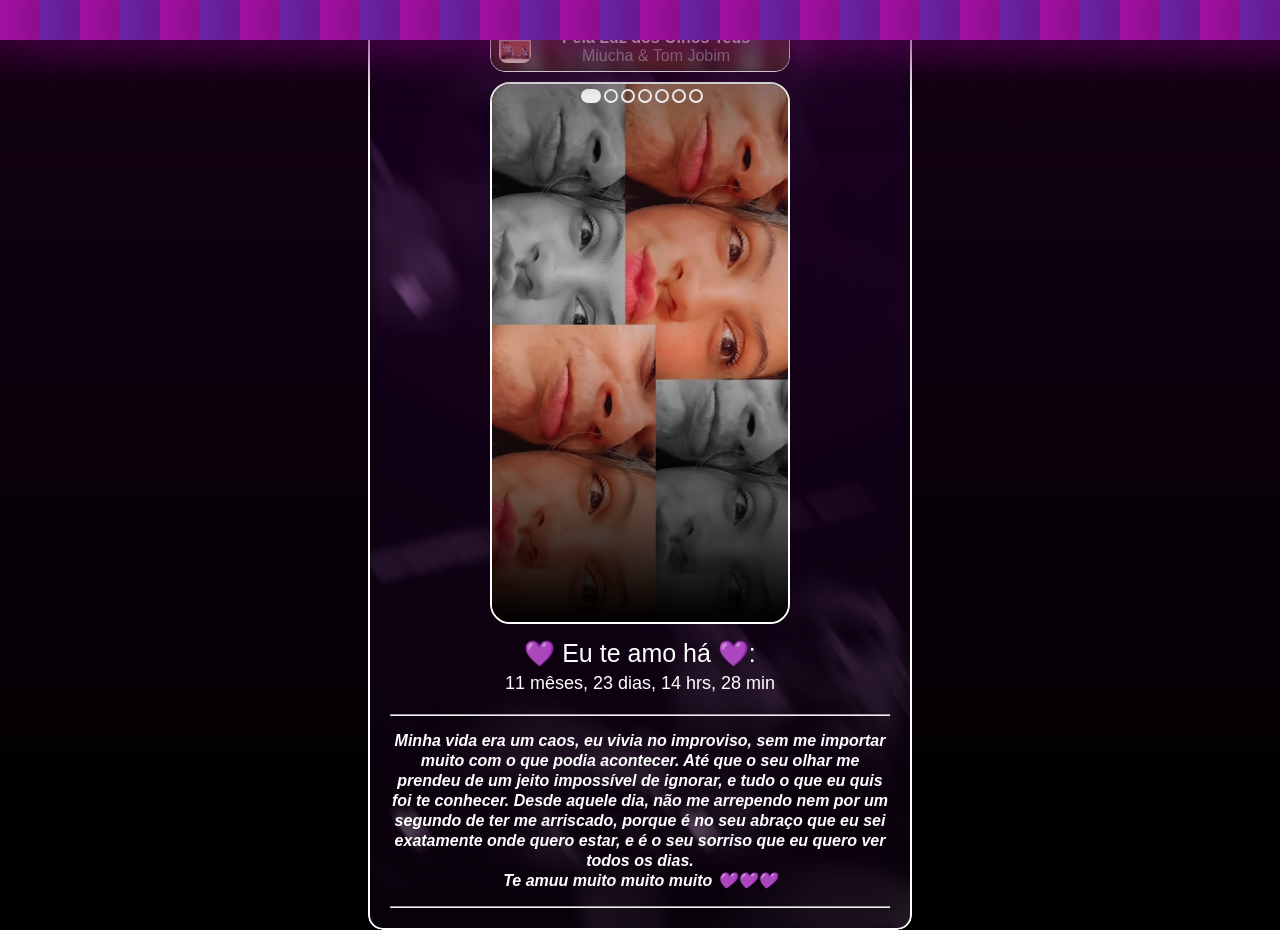
==== index.html @ a7ac8691 "Start  Project Primeira versão do projeto" ====
<!DOCTYPE html>
<html lang="pt-BR">
<head>
    <meta charset="UTF-8">
    <meta name="viewport" content="width=device-width, initial-scale=1.0">
    <title>De mim para você ♡</title>
    <link rel="stylesheet" type="text/css" href="assets/css/particulas_hearth_style.css">
    <link rel="stylesheet" type="text/css" href="assets/css/estrutura_site_style.css">
</head>
<body>
    <div class="container">
        <div class="hearth">
            <span style="--i:11"></span>
            <span style="--i:17"></span>
            <span style="--i:25"></span>
            <span style="--i:14"></span>
            <span style="--i:9"></span>
            <span style="--i:21"></span>
            <span style="--i:18"></span>
            <span style="--i:28"></span>
            <span style="--i:4"></span>
            <span style="--i:10"></span>
            <span style="--i:19"></span>
            <span style="--i:23"></span>
            <span style="--i:12"></span>
            <span style="--i:29"></span>
            <span style="--i:31"></span>
            <span style="--i:16"></span>
            <span style="--i:9"></span>
            <span style="--i:14"></span>
            <span style="--i:16"></span>
            <span style="--i:17"></span>
            <span style="--i:25"></span>
            <span style="--i:11"></span>
            <span style="--i:17"></span>
            <span style="--i:25"></span>
            <span style="--i:14"></span>
            <span style="--i:9"></span>
            <span style="--i:21"></span>
            <span style="--i:18"></span>
            <span style="--i:28"></span>
            <span style="--i:4"></span>
            <span style="--i:10"></span>
            <span style="--i:19"></span>
            <span style="--i:23"></span>
            <span style="--i:12"></span>
            <span style="--i:29"></span>
            <span style="--i:31"></span>
            <span style="--i:16"></span>
            <span style="--i:9"></span>
            <span style="--i:14"></span>
            <span style="--i:16"></span>
            <span style="--i:17"></span>
            <span style="--i:25"></span>
        </div>
    </div>

    <div class="parent-container">
        <div class="grid-main">
            <div class="notific-music">
                <audio autoplay loop src="assets/music/music.ogg" type="audio/ogg">Seu navegador nn suporta elemento de audio</audio>
                <div class="container-items">
                    <img src="assets/img/music/img-music.jpg" alt="img music" class="img-music">
                    <div class="container-status">
                        <p class="name-music">Pela Luz dos Olhos Teus</p>
                        <p class="name-compositor">Miucha & Tom Jobim</p>
                    </div>
                </div>
            </div>
            <div class="slider">
                <div class="slides">
                    <input type="radio" name="radio-btn" id="radio1">
                    <input type="radio" name="radio-btn" id="radio2">
                    <input type="radio" name="radio-btn" id="radio3">
                    <input type="radio" name="radio-btn" id="radio4">
                    <input type="radio" name="radio-btn" id="radio5">
                    <input type="radio" name="radio-btn" id="radio6">
                    <input type="radio" name="radio-btn" id="radio7">
                    <div class="slide first">
                        <img src="assets/img/photos/img-01.jpeg" alt="img casal">
                    </div>
                    <div class="slide">
                        <img src="assets/img/photos/img-02.jpeg" alt="img casal">
                    </div>
                    <div class="slide">
                        <img src="assets/img/photos/img-03.jpeg" alt="img casal">
                    </div>
                    <div class="slide">
                        <img src="assets/img/photos/img-04.jpeg" alt="img casal">
                    </div>
                    <div class="slide">
                        <img src="assets/img/photos/img-05.jpeg" alt="img casal">
                    </div>
                    <div class="slide">
                        <img src="assets/img/photos/img-06.jpeg" alt="img casal">
                    </div>
                    <div class="slide">
                        <img src="assets/img/photos/img-07.jpeg" alt="img casal">
                    </div>
                    <div class="navigation-auto">
                        <div class="auto-btn1"></div>
                        <div class="auto-btn2"></div>
                        <div class="auto-btn3"></div>
                        <div class="auto-btn4"></div>
                        <div class="auto-btn5"></div>
                        <div class="auto-btn6"></div>
                        <div class="auto-btn7"></div>
                    </div>
                </div>
            </div>
            <span class="label-loveu"">💜 Eu te amo há 💜:</span>
            <span class="contador-love" id="tempo">data</span>
            <hr width="100%" style="margin-top:20px">
            <p class="declaracao">Minha vida era um caos, eu vivia no improviso, sem me importar muito com o que podia acontecer. Até que o seu olhar me prendeu de um jeito impossível de ignorar, e tudo o que eu quis foi te conhecer. Desde aquele dia, não me arrependo nem por um segundo de ter me arriscado, porque é no seu abraço que eu sei exatamente onde quero estar, e é o seu sorriso que eu quero ver todos os dias. <br>
            Te amuu muito muito muito 💜💜💜</p>
            <hr width="100%" style="margin-top:15px">
            
        </div>

    </div>

        <script src="assets/js/carrocel.js"></script>

    
</body>
</html>
---- assets/css/particulas_hearth_style.css ----
*{
    margin:0;
    padding:0;
    box-sizing: border-box;
}

html, body{
    width: 100%;
    height: 100%;
}


.container{
    position: fixed;
    width:100%;
    height:100%;
    overflow: hidden;
    z-index: 999;
}

.hearth{
    position: absolute;
    display: flex;
    width:100%;
    height: 100%;
    justify-content: space-between;
}



.hearth span {
    --cor:#ac16ac;
  position: relative;
  min-width: 40px;
  height: 40px;
  background: var(--cor);
  display: inline-block;
  box-shadow:0 0  50px #800075, 0 0  100px #460746;
  animation:
    caindo calc(150s / var(--i)) ease-in infinite,
    balanco calc(30s / var(--i)) ease-in-out infinite;
}

.hearth span::before,
.hearth span::after {
  content: "";
  position: absolute;
  width: 40px;
  height: 40px;
  background: var(--cor);
  border-radius: 50%;
}

.hearth span::before {
  top: -20px;
  left: 0;
}

.hearth span::after {
  left: 20px;
  top: 0;
}

@keyframes caindo{
    0%{
        top:-10vh;
    }
    100%{
        top:110vh;
    }
}

@keyframes balanco{
  0%  { transform: translateX(-25px) rotate(-30deg) scale(calc(7 / var(--i))); }
  50%  { transform: translateX(25px) rotate(-60deg) scale(calc(7 / var(--i)));}
  100%  { transform: translateX(-25px) rotate(-30deg)scale(calc(7 / var(--i))); }
}

.hearth span:nth-of-type(even){
    --cor:#6d29ad;
    background-color: var(--cor);
    box-shadow: 0 0  50px #640a64, 0 0  100px #460746;
}
---- assets/css/estrutura_site_style.css ----
*{
    margin:0;
    padding:0;
    box-sizing: border-box;
    font-family: Arial, Helvetica, sans-serif;
    color: white;
}

html,body{
    width: 100%;
    height: 100%;
}

body{
    min-height: 100%;

    display: flex;
    justify-content: center;
    align-items: center;

    background:#000000 linear-gradient(#130013 ,#000000) no-repeat;
}

.parent-container{
    max-width: 768px;
    background-image: url('../img/photos/background.png');
    background: repeat center cover fixed;
    box-shadow:0 0 50px 50px rgba(0, 0, 0, 0.4);

    margin:auto;
    padding: 20px;
    border:2px solid white;
    border-radius: 15px;

     mask-image: linear-gradient(black, black);
    -webkit-mask-image: linear-gradient(black, black);
    mask-size: 100% 100%;
    mask-repeat: no-repeat;

}

.grid-main{
    display: grid;
    justify-items: center;

}

.notific-music{
    position: relative;
    overflow: hidden;

    width: clamp(127px,80%,300px);
    height: clamp(50px, 5vh, 70px);

    padding: 8px;
    border-radius: 15px;
    border: 1px solid rgb(255, 255, 255);

    box-shadow: 3px 3px 10px 5px rgba(0, 0, 0, 0.2);
    z-index: 0;

    animation: cair-notificacao 1.5s;
}


.notific-music::before {
    content: "";
    position: absolute;
    inset: 0;

    background:url("../img/music/img-music.jpg") center center ;
    background-color: rgb(44, 44, 44) ;
    filter: blur(5px) brightness(0.4);
    transform: scale(1.1); /* evita bordas cortadas */
    z-index: -1;
}


.notific-music .container-items{
    /*background: gray;*/
    width: 100%;
    height: 100%;

    display: flex;
}

.container-items .img-music{
    height: 100%;
    aspect-ratio: 1 / 1;

    border-radius: 8px;
}

.container-items .container-status{
    display: flex;
    flex-direction: column;

    justify-content: center;
    align-items: center;

    width: 100%;
    height: 100%;
    /*background: green;*/
    overflow: hidden;
    padding: 0 5px;
}

.container-status p{
    width: 100%;
    white-space: nowrap;
    font-size: clamp(10px,3vw,16px);
    text-align: center;
}

.container-status .name-music{
    font-weight: bold;
}

.container-status .name-compositor{
    color: rgba(255, 255, 255, 0.5);
}

.slider{
    width: clamp(160px,50vw,300px);
    margin-top: 10px;
    border: 2px solid white;
    border-radius: 20px;
    overflow: hidden;
}

.slider .slides{
    width: 400%;
    display: flex;
}

.slides input{
    display: none;
}

.slides .slide{
    width: 25%;
    position: relative;
    transition: 2s;
}

.slide::after {
  content: "";
  position: absolute;
  top: 0;
  left: 0;
  width: 100%;
  height: 100%;
  background: linear-gradient(rgba(0, 0, 0, 0.3) ,rgba(0, 0, 0, 0) ,rgb(0, 0, 0, 1) ); /* Cor sólida com 50% opacidade */
  z-index: 1; /* Garante que fique na frente */
}


.slide img{
    width:clamp(160px,50vw,300px);
}

#radio1:checked ~ .first{
    margin-left:0;
}

#radio2:checked ~ .first{
    margin-left: -25%;
}
#radio3:checked ~ .first{
    margin-left: -50%;
}
#radio4:checked ~ .first{
    margin-left: -75%;
}
#radio5:checked ~ .first{
    margin-left: -100%;
}
#radio6:checked ~ .first{
    margin-left: -125%;
}
#radio7:checked ~ .first{
    margin-left: -150%;
}

.navigation-auto div{
    border:2px solid white;
    padding:5px;
    border-radius:10px;
    cursor: pointer;
    transition:1s;
    z-index: 2;
}

.navigation-auto{
    position: absolute;
    width:clamp(160px,50vw,300px);
    margin-top: 5px;
    display:flex;
    justify-content: center;
}

.navigation-auto div:not(:last-child){
    margin-right:  3px;
}

#radio1:checked ~ .navigation-auto .auto-btn1{
    background-color: white;
    width:20px;
}
#radio2:checked ~ .navigation-auto .auto-btn2{
    background-color: white;
    width:20px;
}
#radio3:checked ~ .navigation-auto .auto-btn3{
    background-color: white;
    width:20px;
}
#radio4:checked ~ .navigation-auto .auto-btn4{
    background-color: white;
    width:20px;
}
#radio5:checked ~ .navigation-auto .auto-btn5{
    background-color: white;
    width:20px;
}
#radio6:checked ~ .navigation-auto .auto-btn6{
    background-color: white;
    width:20px;
}
#radio7:checked ~ .navigation-auto .auto-btn7{
    background-color: white;
    width:20px;
}

.parent-container .label-loveu{
    font-size: clamp(22px,10vw,25px);
    margin-top: 15px;
}

.parent-container .contador-love{
    font-size: clamp(16px,10vw,18px);
    margin-top: 5px;
}

.parent-container .declaracao{
    width:clamp(50px,80vw,500px);
    text-align: center;
    margin-top: 15px;
    font-weight: bold;
    font-style: italic;
    line-height: 20px;
    font-size: 16px;

}
.parent-container .aviso{
    width:clamp(50px,80vw,500px);
    text-align: center;
    margin-top: 15px;
    font-weight: bold;
    font-style: italic;
    line-height: 18px;
    font-size: 14px;

}
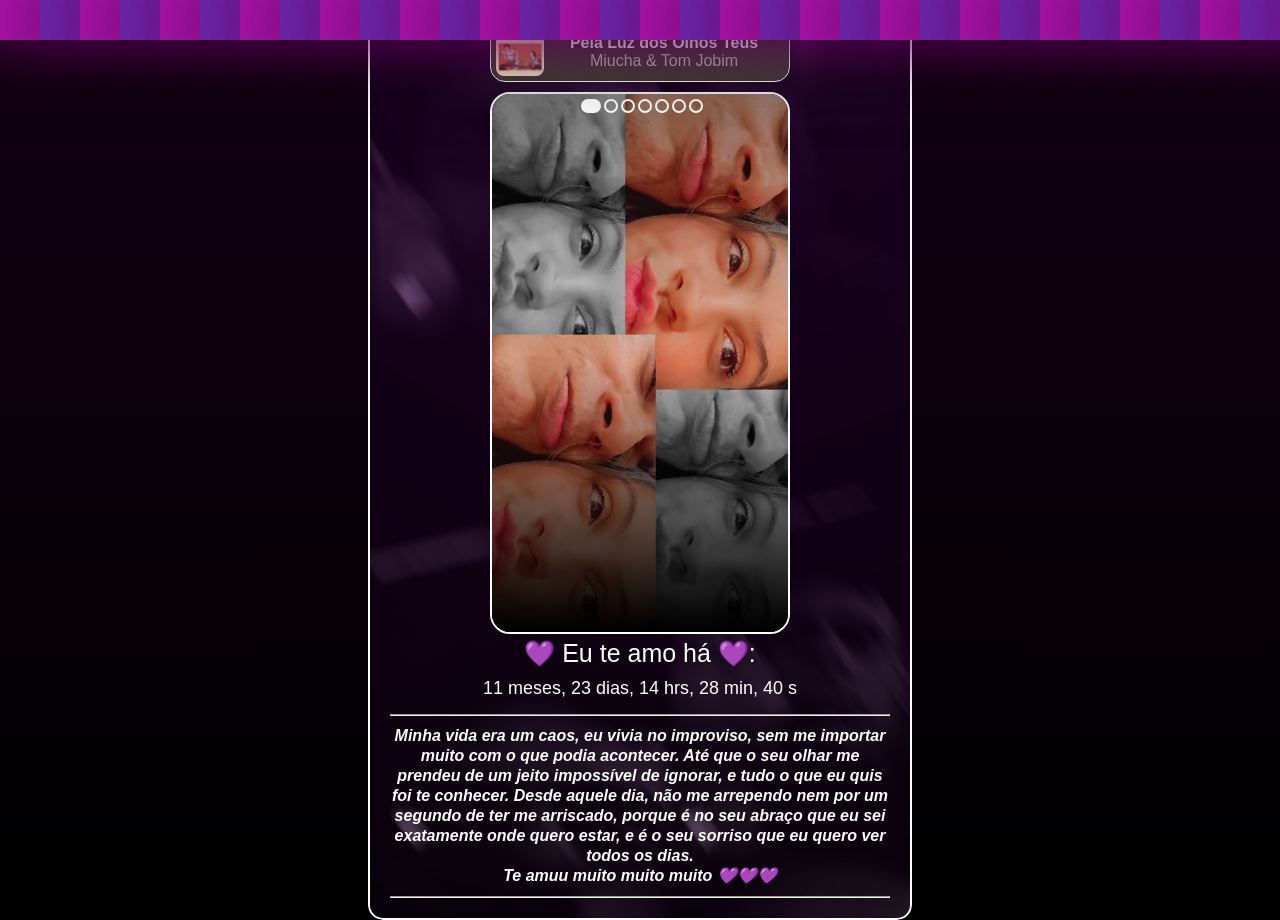
==== commit 2ee554df: "Alterçoes 11/03/2026 Melhorias gerais" ====
--- a/index.html
+++ b/index.html
@@ -57,15 +57,17 @@
 
     <div class="parent-container">
         <div class="grid-main">
-            <div class="notific-music">
-                <audio autoplay loop src="assets/music/music.ogg" type="audio/ogg">Seu navegador nn suporta elemento de audio</audio>
-                <div class="container-items">
-                    <img src="assets/img/music/img-music.jpg" alt="img music" class="img-music">
-                    <div class="container-status">
-                        <p class="name-music">Pela Luz dos Olhos Teus</p>
-                        <p class="name-compositor">Miucha & Tom Jobim</p>
+            <a href="https://www.youtube.com/watch?v=bmzqgVhAYAg" target="_blank" rel="external">
+                <div class="notific-music">
+                    <audio autoplay loop src="assets/music/music.ogg" type="audio/ogg">Seu navegador nn suporta elemento de audio</audio>
+                    <div class="container-items">
+                        <img src="assets/img/music/img-music.jpg" alt="img music" class="img-music">
+                        <div class="container-status">
+                            <p class="name-music">Pela Luz dos Olhos Teus</p>
+                            <p class="name-compositor">Miucha & Tom Jobim</p>
+                        </div>
                     </div>
-                </div>
+            </a>
             </div>
             <div class="slider">
                 <div class="slides">
@@ -110,10 +112,10 @@
             </div>
             <span class="label-loveu"">💜 Eu te amo há 💜:</span>
             <span class="contador-love" id="tempo">data</span>
-            <hr width="100%" style="margin-top:20px">
+            <hr width="100%">
             <p class="declaracao">Minha vida era um caos, eu vivia no improviso, sem me importar muito com o que podia acontecer. Até que o seu olhar me prendeu de um jeito impossível de ignorar, e tudo o que eu quis foi te conhecer. Desde aquele dia, não me arrependo nem por um segundo de ter me arriscado, porque é no seu abraço que eu sei exatamente onde quero estar, e é o seu sorriso que eu quero ver todos os dias. <br>
             Te amuu muito muito muito 💜💜💜</p>
-            <hr width="100%" style="margin-top:15px">
+            <hr width="100%">
             
         </div>
 
--- a/assets/css/particulas_hearth_style.css
+++ b/assets/css/particulas_hearth_style.css
@@ -15,7 +15,8 @@
     width:100%;
     height:100%;
     overflow: hidden;
-    z-index: 999;
+    z-index: 10;
+    pointer-events: none;
 }
 
 .hearth{
--- a/assets/css/estrutura_site_style.css
+++ b/assets/css/estrutura_site_style.css
@@ -50,31 +50,15 @@
     overflow: hidden;
 
     width: clamp(127px,80%,300px);
-    height: clamp(50px, 5vh, 70px);
-
-    padding: 8px;
+    height: clamp(50px, 7vh, 60px);
+
+    padding: 5px;
     border-radius: 15px;
     border: 1px solid rgb(255, 255, 255);
+    background:#4b0052 url('../img/music/backmusic.png');
 
     box-shadow: 3px 3px 10px 5px rgba(0, 0, 0, 0.2);
-    z-index: 0;
-
-    animation: cair-notificacao 1.5s;
-}
-
-
-.notific-music::before {
-    content: "";
-    position: absolute;
-    inset: 0;
-
-    background:url("../img/music/img-music.jpg") center center ;
-    background-color: rgb(44, 44, 44) ;
-    filter: blur(5px) brightness(0.4);
-    transform: scale(1.1); /* evita bordas cortadas */
-    z-index: -1;
-}
-
+}
 
 .notific-music .container-items{
     /*background: gray;*/
@@ -82,6 +66,9 @@
     height: 100%;
 
     display: flex;
+}
+.notific-music a{
+    text-decoration: none;
 }
 
 .container-items .img-music{
@@ -117,7 +104,7 @@
 }
 
 .container-status .name-compositor{
-    color: rgba(255, 255, 255, 0.5);
+    color: rgb(187, 187, 187);
 }
 
 .slider{
@@ -234,32 +221,22 @@
 
 .parent-container .label-loveu{
     font-size: clamp(22px,10vw,25px);
-    margin-top: 15px;
+    margin-top: 5px;
 }
 
 .parent-container .contador-love{
-    font-size: clamp(16px,10vw,18px);
-    margin-top: 5px;
+    font-size: clamp(14px,5vw,18px);
+    margin: 10px 0 15px 0;
 }
 
 .parent-container .declaracao{
     width:clamp(50px,80vw,500px);
     text-align: center;
-    margin-top: 15px;
+    margin: 10px 0;
     font-weight: bold;
     font-style: italic;
     line-height: 20px;
     font-size: 16px;
 
 }
-.parent-container .aviso{
-    width:clamp(50px,80vw,500px);
-    text-align: center;
-    margin-top: 15px;
-    font-weight: bold;
-    font-style: italic;
-    line-height: 18px;
-    font-size: 14px;
-
-}
-
+
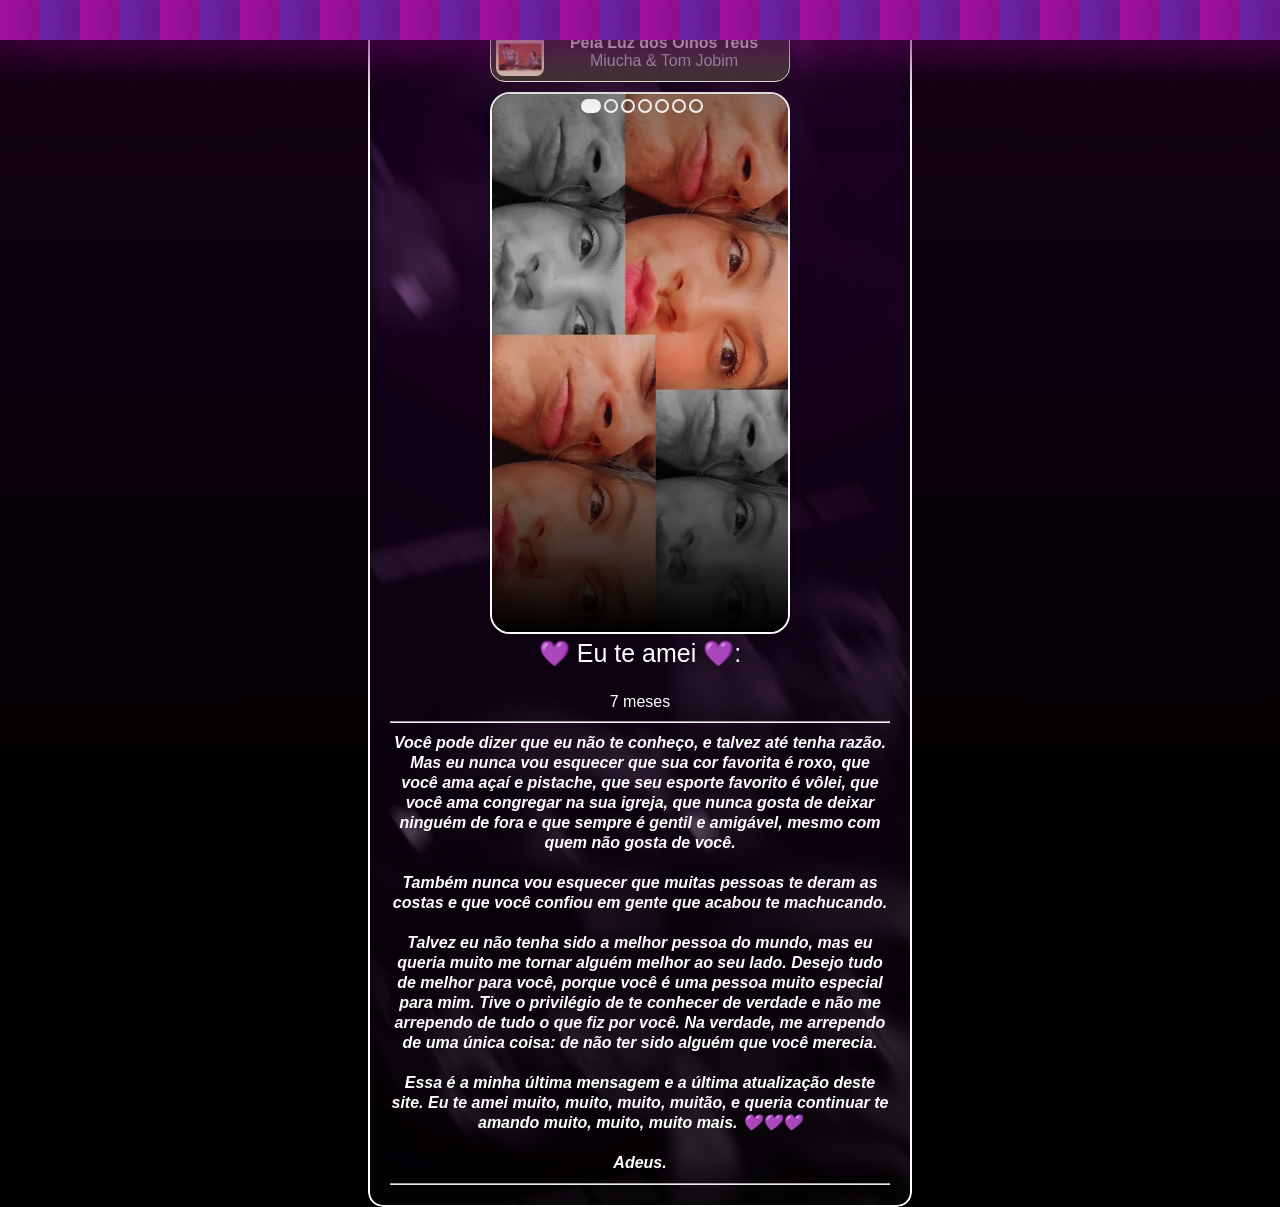
==== commit 52588a26: "Ultima atualização Espero que veja minha ultima mensagem pra você" ====
--- a/index.html
+++ b/index.html
@@ -110,11 +110,26 @@
                     </div>
                 </div>
             </div>
-            <span class="label-loveu"">💜 Eu te amo há 💜:</span>
-            <span class="contador-love" id="tempo">data</span>
-            <hr width="100%">
-            <p class="declaracao">Minha vida era um caos, eu vivia no improviso, sem me importar muito com o que podia acontecer. Até que o seu olhar me prendeu de um jeito impossível de ignorar, e tudo o que eu quis foi te conhecer. Desde aquele dia, não me arrependo nem por um segundo de ter me arriscado, porque é no seu abraço que eu sei exatamente onde quero estar, e é o seu sorriso que eu quero ver todos os dias. <br>
-            Te amuu muito muito muito 💜💜💜</p>
+            <span class="label-loveu"">💜 Eu te amei 💜:</span>
+            <span class="contador-love" <!--id="tempo"--></span>7 meses</span> 
+            <hr width="100%" style="margin-top: 10px;">
+            <p class="declaracao">
+                Você pode dizer que eu não te conheço, e talvez até tenha razão. Mas eu nunca vou esquecer que sua cor favorita é roxo, que você ama açaí e pistache, que seu esporte favorito é vôlei, que você ama congregar na sua igreja, que nunca gosta de deixar ninguém de fora e que sempre é gentil e amigável, mesmo com quem não gosta de você.
+            </p>
+            <p class="declaracao">
+                Também nunca vou esquecer que muitas pessoas te deram as costas e que você confiou em gente que acabou te machucando.
+            </p>
+            <p class="declaracao">
+                Talvez eu não tenha sido a melhor pessoa do mundo, mas eu queria muito me tornar alguém melhor ao seu lado. Desejo tudo de melhor para você, porque você é uma pessoa muito especial para mim. Tive o privilégio de te conhecer de verdade e não me arrependo de tudo o que fiz por você. Na verdade, me arrependo de uma única coisa: de não ter sido alguém que você merecia.
+            </p>
+            <p class="declaracao">
+                Essa é a minha última mensagem e a última atualização deste site. Eu te amei muito, muito, muito, muitão, e queria continuar te amando muito, muito, muito mais. 💜💜💜
+            </p>
+            <p class="declaracao">
+                Adeus.
+            </p>
+            <!--<p class="declaracao">Minha vida era um caos, eu vivia no improviso, sem me importar muito com o que podia acontecer. Até que o seu olhar me prendeu de um jeito impossível de ignorar, e tudo o que eu quis foi te conhecer. Desde aquele dia, não me arrependo nem por um segundo de ter me arriscado, porque é no seu abraço que eu sei exatamente onde quero estar, e é o seu sorriso que eu quero ver todos os dias. <br>
+            Te amuu muito muito muito 💜💜💜</p>-->
             <hr width="100%">
             
         </div>
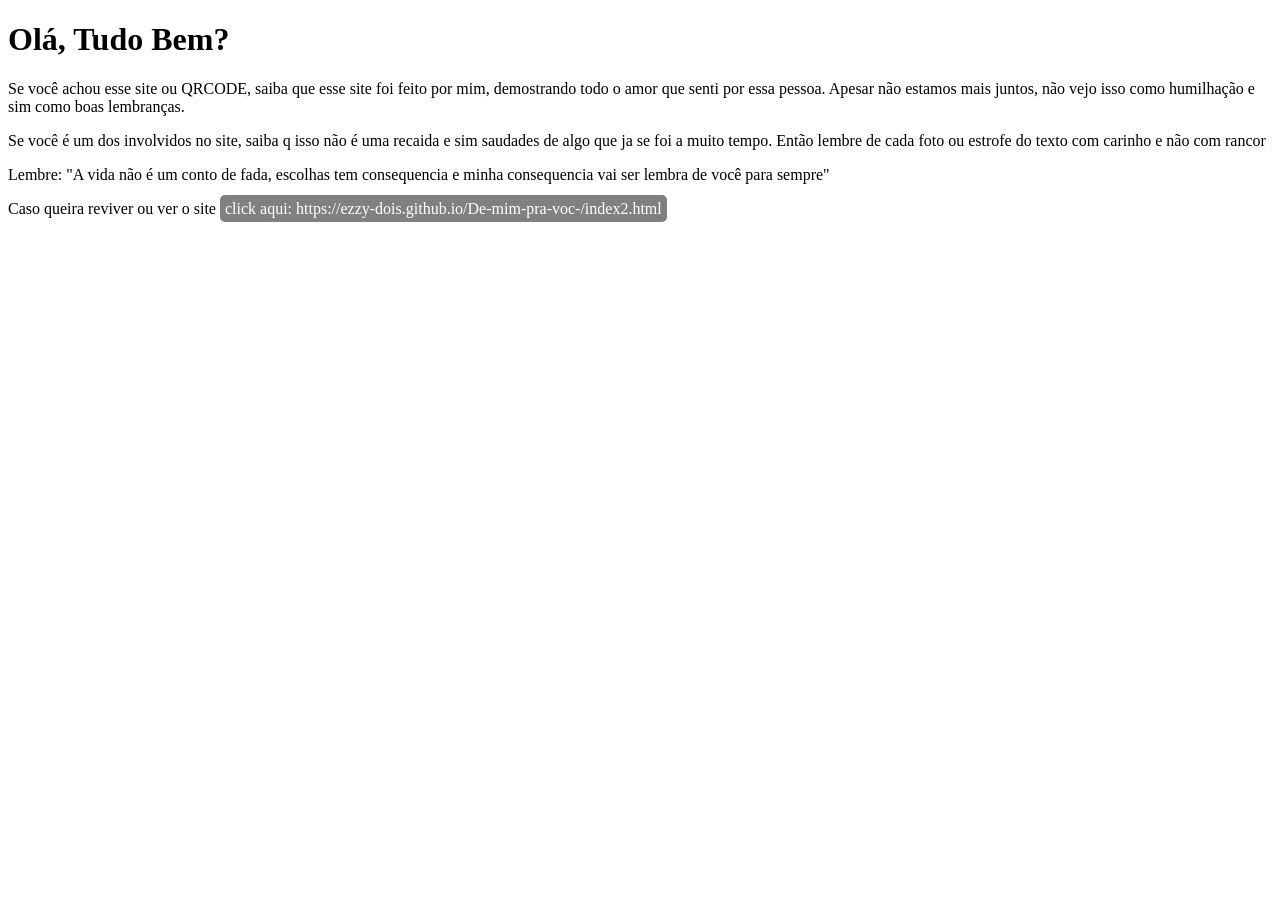
==== commit f287fcad: "Uma ultima lembrança Atualizaçao q mostra o site como era originalmente, porem com um adendo" ====
--- a/index.html
+++ b/index.html
@@ -1,143 +1,28 @@
 <!DOCTYPE html>
-<html lang="pt-BR">
+<html lang="en">
 <head>
     <meta charset="UTF-8">
     <meta name="viewport" content="width=device-width, initial-scale=1.0">
-    <title>De mim para você ♡</title>
-    <link rel="stylesheet" type="text/css" href="assets/css/particulas_hearth_style.css">
-    <link rel="stylesheet" type="text/css" href="assets/css/estrutura_site_style.css">
+    <title>ATENÇÃO</title>
+    <style>
+        a{
+            background-color: gray;
+            color: white;
+            padding: 5px;
+            border-radius: 5px;
+            text-decoration: none;
+        }
+        a:hover{
+            background-color: rgb(182, 182, 182);
+            text-decoration: underline;
+        }
+    </style>
 </head>
 <body>
-    <div class="container">
-        <div class="hearth">
-            <span style="--i:11"></span>
-            <span style="--i:17"></span>
-            <span style="--i:25"></span>
-            <span style="--i:14"></span>
-            <span style="--i:9"></span>
-            <span style="--i:21"></span>
-            <span style="--i:18"></span>
-            <span style="--i:28"></span>
-            <span style="--i:4"></span>
-            <span style="--i:10"></span>
-            <span style="--i:19"></span>
-            <span style="--i:23"></span>
-            <span style="--i:12"></span>
-            <span style="--i:29"></span>
-            <span style="--i:31"></span>
-            <span style="--i:16"></span>
-            <span style="--i:9"></span>
-            <span style="--i:14"></span>
-            <span style="--i:16"></span>
-            <span style="--i:17"></span>
-            <span style="--i:25"></span>
-            <span style="--i:11"></span>
-            <span style="--i:17"></span>
-            <span style="--i:25"></span>
-            <span style="--i:14"></span>
-            <span style="--i:9"></span>
-            <span style="--i:21"></span>
-            <span style="--i:18"></span>
-            <span style="--i:28"></span>
-            <span style="--i:4"></span>
-            <span style="--i:10"></span>
-            <span style="--i:19"></span>
-            <span style="--i:23"></span>
-            <span style="--i:12"></span>
-            <span style="--i:29"></span>
-            <span style="--i:31"></span>
-            <span style="--i:16"></span>
-            <span style="--i:9"></span>
-            <span style="--i:14"></span>
-            <span style="--i:16"></span>
-            <span style="--i:17"></span>
-            <span style="--i:25"></span>
-        </div>
-    </div>
-
-    <div class="parent-container">
-        <div class="grid-main">
-            <a href="https://www.youtube.com/watch?v=bmzqgVhAYAg" target="_blank" rel="external">
-                <div class="notific-music">
-                    <audio autoplay loop src="assets/music/music.ogg" type="audio/ogg">Seu navegador nn suporta elemento de audio</audio>
-                    <div class="container-items">
-                        <img src="assets/img/music/img-music.jpg" alt="img music" class="img-music">
-                        <div class="container-status">
-                            <p class="name-music">Pela Luz dos Olhos Teus</p>
-                            <p class="name-compositor">Miucha & Tom Jobim</p>
-                        </div>
-                    </div>
-            </a>
-            </div>
-            <div class="slider">
-                <div class="slides">
-                    <input type="radio" name="radio-btn" id="radio1">
-                    <input type="radio" name="radio-btn" id="radio2">
-                    <input type="radio" name="radio-btn" id="radio3">
-                    <input type="radio" name="radio-btn" id="radio4">
-                    <input type="radio" name="radio-btn" id="radio5">
-                    <input type="radio" name="radio-btn" id="radio6">
-                    <input type="radio" name="radio-btn" id="radio7">
-                    <div class="slide first">
-                        <img src="assets/img/photos/img-01.jpeg" alt="img casal">
-                    </div>
-                    <div class="slide">
-                        <img src="assets/img/photos/img-02.jpeg" alt="img casal">
-                    </div>
-                    <div class="slide">
-                        <img src="assets/img/photos/img-03.jpeg" alt="img casal">
-                    </div>
-                    <div class="slide">
-                        <img src="assets/img/photos/img-04.jpeg" alt="img casal">
-                    </div>
-                    <div class="slide">
-                        <img src="assets/img/photos/img-05.jpeg" alt="img casal">
-                    </div>
-                    <div class="slide">
-                        <img src="assets/img/photos/img-06.jpeg" alt="img casal">
-                    </div>
-                    <div class="slide">
-                        <img src="assets/img/photos/img-07.jpeg" alt="img casal">
-                    </div>
-                    <div class="navigation-auto">
-                        <div class="auto-btn1"></div>
-                        <div class="auto-btn2"></div>
-                        <div class="auto-btn3"></div>
-                        <div class="auto-btn4"></div>
-                        <div class="auto-btn5"></div>
-                        <div class="auto-btn6"></div>
-                        <div class="auto-btn7"></div>
-                    </div>
-                </div>
-            </div>
-            <span class="label-loveu"">💜 Eu te amei 💜:</span>
-            <span class="contador-love" <!--id="tempo"--></span>7 meses</span> 
-            <hr width="100%" style="margin-top: 10px;">
-            <p class="declaracao">
-                Você pode dizer que eu não te conheço, e talvez até tenha razão. Mas eu nunca vou esquecer que sua cor favorita é roxo, que você ama açaí e pistache, que seu esporte favorito é vôlei, que você ama congregar na sua igreja, que nunca gosta de deixar ninguém de fora e que sempre é gentil e amigável, mesmo com quem não gosta de você.
-            </p>
-            <p class="declaracao">
-                Também nunca vou esquecer que muitas pessoas te deram as costas e que você confiou em gente que acabou te machucando.
-            </p>
-            <p class="declaracao">
-                Talvez eu não tenha sido a melhor pessoa do mundo, mas eu queria muito me tornar alguém melhor ao seu lado. Desejo tudo de melhor para você, porque você é uma pessoa muito especial para mim. Tive o privilégio de te conhecer de verdade e não me arrependo de tudo o que fiz por você. Na verdade, me arrependo de uma única coisa: de não ter sido alguém que você merecia.
-            </p>
-            <p class="declaracao">
-                Essa é a minha última mensagem e a última atualização deste site. Eu te amei muito, muito, muito, muitão, e queria continuar te amando muito, muito, muito mais. 💜💜💜
-            </p>
-            <p class="declaracao">
-                Adeus.
-            </p>
-            <!--<p class="declaracao">Minha vida era um caos, eu vivia no improviso, sem me importar muito com o que podia acontecer. Até que o seu olhar me prendeu de um jeito impossível de ignorar, e tudo o que eu quis foi te conhecer. Desde aquele dia, não me arrependo nem por um segundo de ter me arriscado, porque é no seu abraço que eu sei exatamente onde quero estar, e é o seu sorriso que eu quero ver todos os dias. <br>
-            Te amuu muito muito muito 💜💜💜</p>-->
-            <hr width="100%">
-            
-        </div>
-
-    </div>
-
-        <script src="assets/js/carrocel.js"></script>
-
-    
+    <h1>Olá, Tudo Bem?</h1>
+    <p>Se você achou esse site ou QRCODE, saiba que esse site foi feito por mim, demostrando todo o amor que senti por essa pessoa. Apesar não estamos mais juntos, não vejo isso como humilhação e sim como boas lembranças.</p>
+    <p>Se você é um dos involvidos no site, saiba q isso não é uma recaida e sim saudades de algo que ja se foi a muito tempo. Então lembre de cada foto ou estrofe do texto com carinho e não com rancor</p>
+    <p>Lembre: "A vida não é um conto de fada, escolhas tem consequencia e minha consequencia vai ser lembra de você para sempre"</p>
+    <p>Caso queira reviver ou ver o site <a href="index2.html">click aqui: https://ezzy-dois.github.io/De-mim-pra-voc-/index2.html</a></p>
 </body>
 </html>
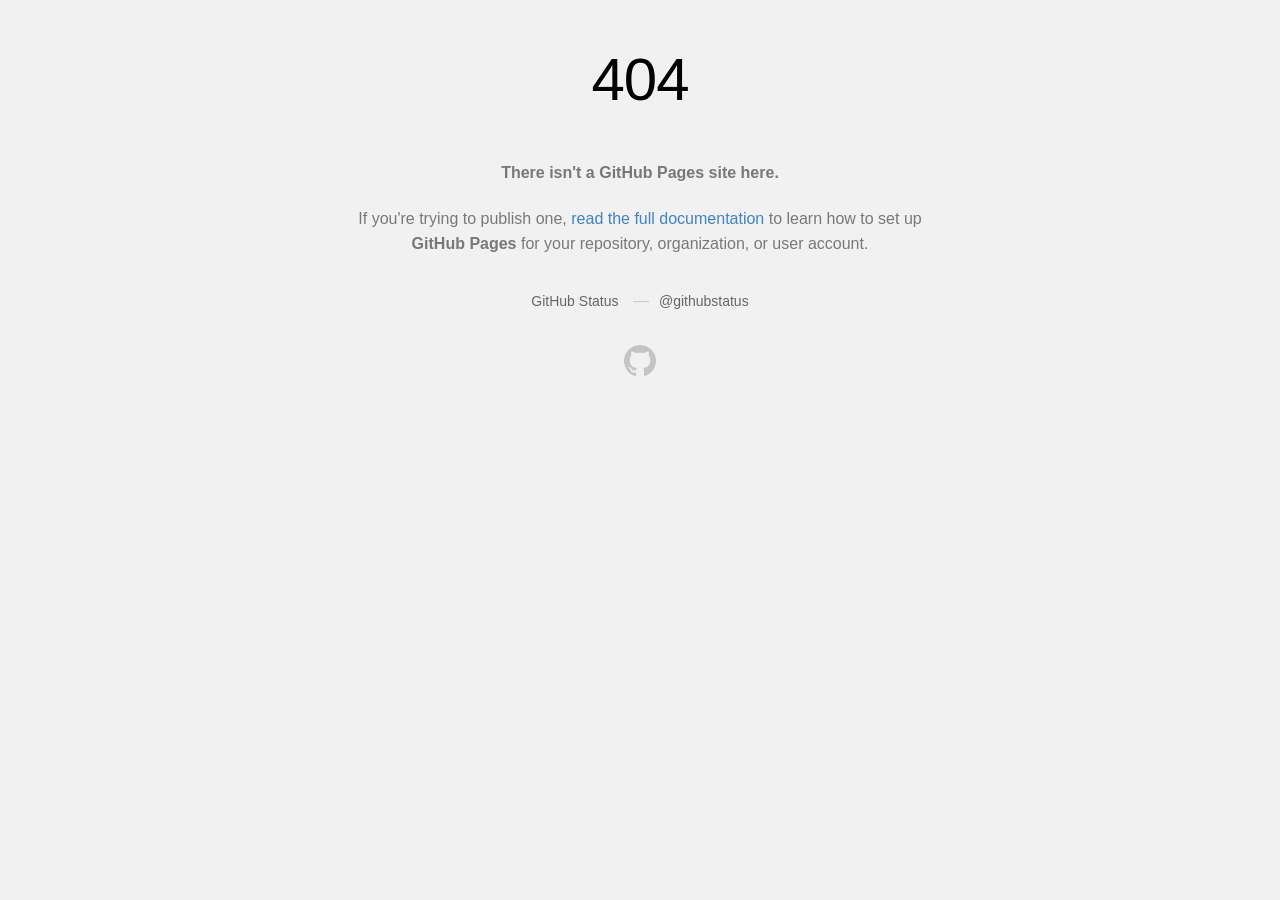
==== commit f9778295: "Amor nunca mais" ====
--- a/index.html
+++ b/index.html
@@ -1,28 +1,115 @@
-<!DOCTYPE html>
-<html lang="en">
-<head>
-    <meta charset="UTF-8">
-    <meta name="viewport" content="width=device-width, initial-scale=1.0">
-    <title>ATENÇÃO</title>
-    <style>
-        a{
-            background-color: gray;
-            color: white;
-            padding: 5px;
-            border-radius: 5px;
-            text-decoration: none;
-        }
-        a:hover{
-            background-color: rgb(182, 182, 182);
-            text-decoration: underline;
-        }
-    </style>
-</head>
-<body>
-    <h1>Olá, Tudo Bem?</h1>
-    <p>Se você achou esse site ou QRCODE, saiba que esse site foi feito por mim, demostrando todo o amor que senti por essa pessoa. Apesar não estamos mais juntos, não vejo isso como humilhação e sim como boas lembranças.</p>
-    <p>Se você é um dos involvidos no site, saiba q isso não é uma recaida e sim saudades de algo que ja se foi a muito tempo. Então lembre de cada foto ou estrofe do texto com carinho e não com rancor</p>
-    <p>Lembre: "A vida não é um conto de fada, escolhas tem consequencia e minha consequencia vai ser lembra de você para sempre"</p>
-    <p>Caso queira reviver ou ver o site <a href="index2.html">click aqui: https://ezzy-dois.github.io/De-mim-pra-voc-/index2.html</a></p>
-</body>
-</html>+<html>
+    <head>
+        <meta http-equiv="Content-type" content="text/html; charset=utf-8">
+        <meta http-equiv="Content-Security-Policy" content="default-src 'none'; style-src 'unsafe-inline'; img-src data:; connect-src 'self'">
+        <title>Site not found &middot;GitHub Pages</title>
+        <style type="text/css" media="screen">
+            body {
+                background-color: #f1f1f1;
+                margin: 0;
+                font-family: "Helvetica Neue", Helvetica, Arial, sans-serif;
+            }
+
+            .container {
+                margin: 50px auto 40px auto;
+                width: 600px;
+                text-align: center;
+            }
+
+            a {
+                color: #4183c4;
+                text-decoration: none;
+            }
+
+            a:hover {
+                text-decoration: underline;
+            }
+
+            h1 {
+                width: 800px;
+                position: relative;
+                left: -100px;
+                letter-spacing: -1px;
+                line-height: 60px;
+                font-size: 60px;
+                font-weight: 100;
+                margin: 0px 0 50px 0;
+                text-shadow: 0 1px 0 #fff;
+            }
+
+            p {
+                color: rgba(0, 0, 0, 0.5);
+                margin: 20px 0;
+                line-height: 1.6;
+            }
+
+            ul {
+                list-style: none;
+                margin: 25px 0;
+                padding: 0;
+            }
+
+            li {
+                display: table-cell;
+                font-weight: bold;
+                width: 1%;
+            }
+
+            .logo {
+                display: inline-block;
+                margin-top: 35px;
+            }
+
+            .logo-img-2x {
+                display: none;
+            }
+
+            @media only screen and (-webkit-min-device-pixel-ratio: 2), only screen and ( min--moz-device-pixel-ratio: 2), only screen and ( -o-min-device-pixel-ratio: 2/1), only screen and ( min-device-pixel-ratio: 2), only screen and ( min-resolution: 192dpi), only screen and ( min-resolution: 2dppx) {
+                .logo-img-1x {
+                    display: none;
+                }
+
+                .logo-img-2x {
+                    display: inline-block;
+                }
+            }
+
+            #suggestions {
+                margin-top: 35px;
+                color: #ccc;
+            }
+
+            #suggestions a {
+                color: #666666;
+                font-weight: 200;
+                font-size: 14px;
+                margin: 0 10px;
+            }
+        </style>
+    </head>
+    <body>
+        <div class="container">
+            <h1>404</h1>
+            <p>
+                <strong>There isn't a GitHub Pages site here.</strong>
+            </p>
+            <p>
+                If you're trying to publish one,
+        <a href="https://help.github.com/pages/">read the full documentation</a>
+                to learn how to set up <strong>GitHub Pages</strong>
+                for your repository, organization, or user account.
+      
+            </p>
+            <div id="suggestions">
+                <a href="https://githubstatus.com">GitHub Status</a>
+                &mdash;<a href="https://twitter.com/githubstatus">@githubstatus</a>
+            </div>
+            <a href="/" class="logo logo-img-1x">
+                <img width="32" height="32" title="" alt="" src="[data-uri]">
+            </a>
+            <a href="/" class="logo logo-img-2x">
+                <img width="32" height="32" title="" alt="" src="[data-uri]">
+            </a>
+        </div>
+    </body>
+</html>
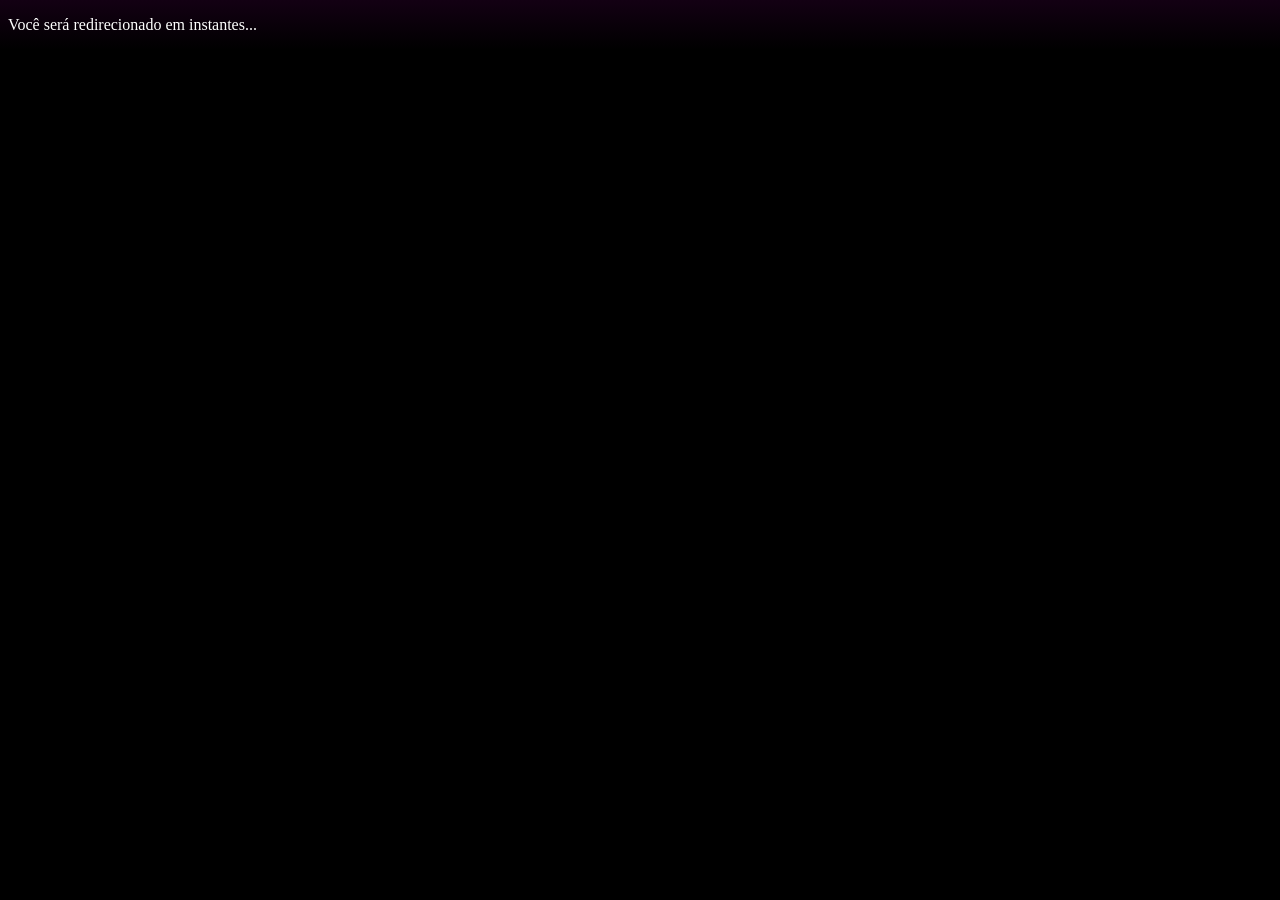
==== commit 4f6ea852: "Aceitando o Final Falei q nn ia atualizar, porem perdi as esperança, entao estou aceitando o final. " ====
--- a/index.html
+++ b/index.html
@@ -1,115 +1,26 @@
-<html>
-    <head>
-        <meta http-equiv="Content-type" content="text/html; charset=utf-8">
-        <meta http-equiv="Content-Security-Policy" content="default-src 'none'; style-src 'unsafe-inline'; img-src data:; connect-src 'self'">
-        <title>Site not found &middot;GitHub Pages</title>
-        <style type="text/css" media="screen">
-            body {
-                background-color: #f1f1f1;
-                margin: 0;
-                font-family: "Helvetica Neue", Helvetica, Arial, sans-serif;
-            }
+<!DOCTYPE html>
+<html lang="pt-BR">
+<head>
+    <meta charset="UTF-8">
+    <title>Redirecionando...</title>
+    <style>
+        body{
+            background:#000000 linear-gradient(#130013 ,#000000) no-repeat;
+        }
+        p{
+            color:white;
+        }
+    </style>
+</head>
+<body>
 
-            .container {
-                margin: 50px auto 40px auto;
-                width: 600px;
-                text-align: center;
-            }
+<p>Você será redirecionado em instantes...</p>
 
-            a {
-                color: #4183c4;
-                text-decoration: none;
-            }
+<script>
+    setTimeout(() => {
+        window.location.href = "index2.html";
+    }, 3000);
+</script>
 
-            a:hover {
-                text-decoration: underline;
-            }
-
-            h1 {
-                width: 800px;
-                position: relative;
-                left: -100px;
-                letter-spacing: -1px;
-                line-height: 60px;
-                font-size: 60px;
-                font-weight: 100;
-                margin: 0px 0 50px 0;
-                text-shadow: 0 1px 0 #fff;
-            }
-
-            p {
-                color: rgba(0, 0, 0, 0.5);
-                margin: 20px 0;
-                line-height: 1.6;
-            }
-
-            ul {
-                list-style: none;
-                margin: 25px 0;
-                padding: 0;
-            }
-
-            li {
-                display: table-cell;
-                font-weight: bold;
-                width: 1%;
-            }
-
-            .logo {
-                display: inline-block;
-                margin-top: 35px;
-            }
-
-            .logo-img-2x {
-                display: none;
-            }
-
-            @media only screen and (-webkit-min-device-pixel-ratio: 2), only screen and ( min--moz-device-pixel-ratio: 2), only screen and ( -o-min-device-pixel-ratio: 2/1), only screen and ( min-device-pixel-ratio: 2), only screen and ( min-resolution: 192dpi), only screen and ( min-resolution: 2dppx) {
-                .logo-img-1x {
-                    display: none;
-                }
-
-                .logo-img-2x {
-                    display: inline-block;
-                }
-            }
-
-            #suggestions {
-                margin-top: 35px;
-                color: #ccc;
-            }
-
-            #suggestions a {
-                color: #666666;
-                font-weight: 200;
-                font-size: 14px;
-                margin: 0 10px;
-            }
-        </style>
-    </head>
-    <body>
-        <div class="container">
-            <h1>404</h1>
-            <p>
-                <strong>There isn't a GitHub Pages site here.</strong>
-            </p>
-            <p>
-                If you're trying to publish one,
-        <a href="https://help.github.com/pages/">read the full documentation</a>
-                to learn how to set up <strong>GitHub Pages</strong>
-                for your repository, organization, or user account.
-      
-            </p>
-            <div id="suggestions">
-                <a href="https://githubstatus.com">GitHub Status</a>
-                &mdash;<a href="https://twitter.com/githubstatus">@githubstatus</a>
-            </div>
-            <a href="/" class="logo logo-img-1x">
-                <img width="32" height="32" title="" alt="" src="[data-uri]">
-            </a>
-            <a href="/" class="logo logo-img-2x">
-                <img width="32" height="32" title="" alt="" src="[data-uri]">
-            </a>
-        </div>
-    </body>
-</html>
+</body>
+</html>
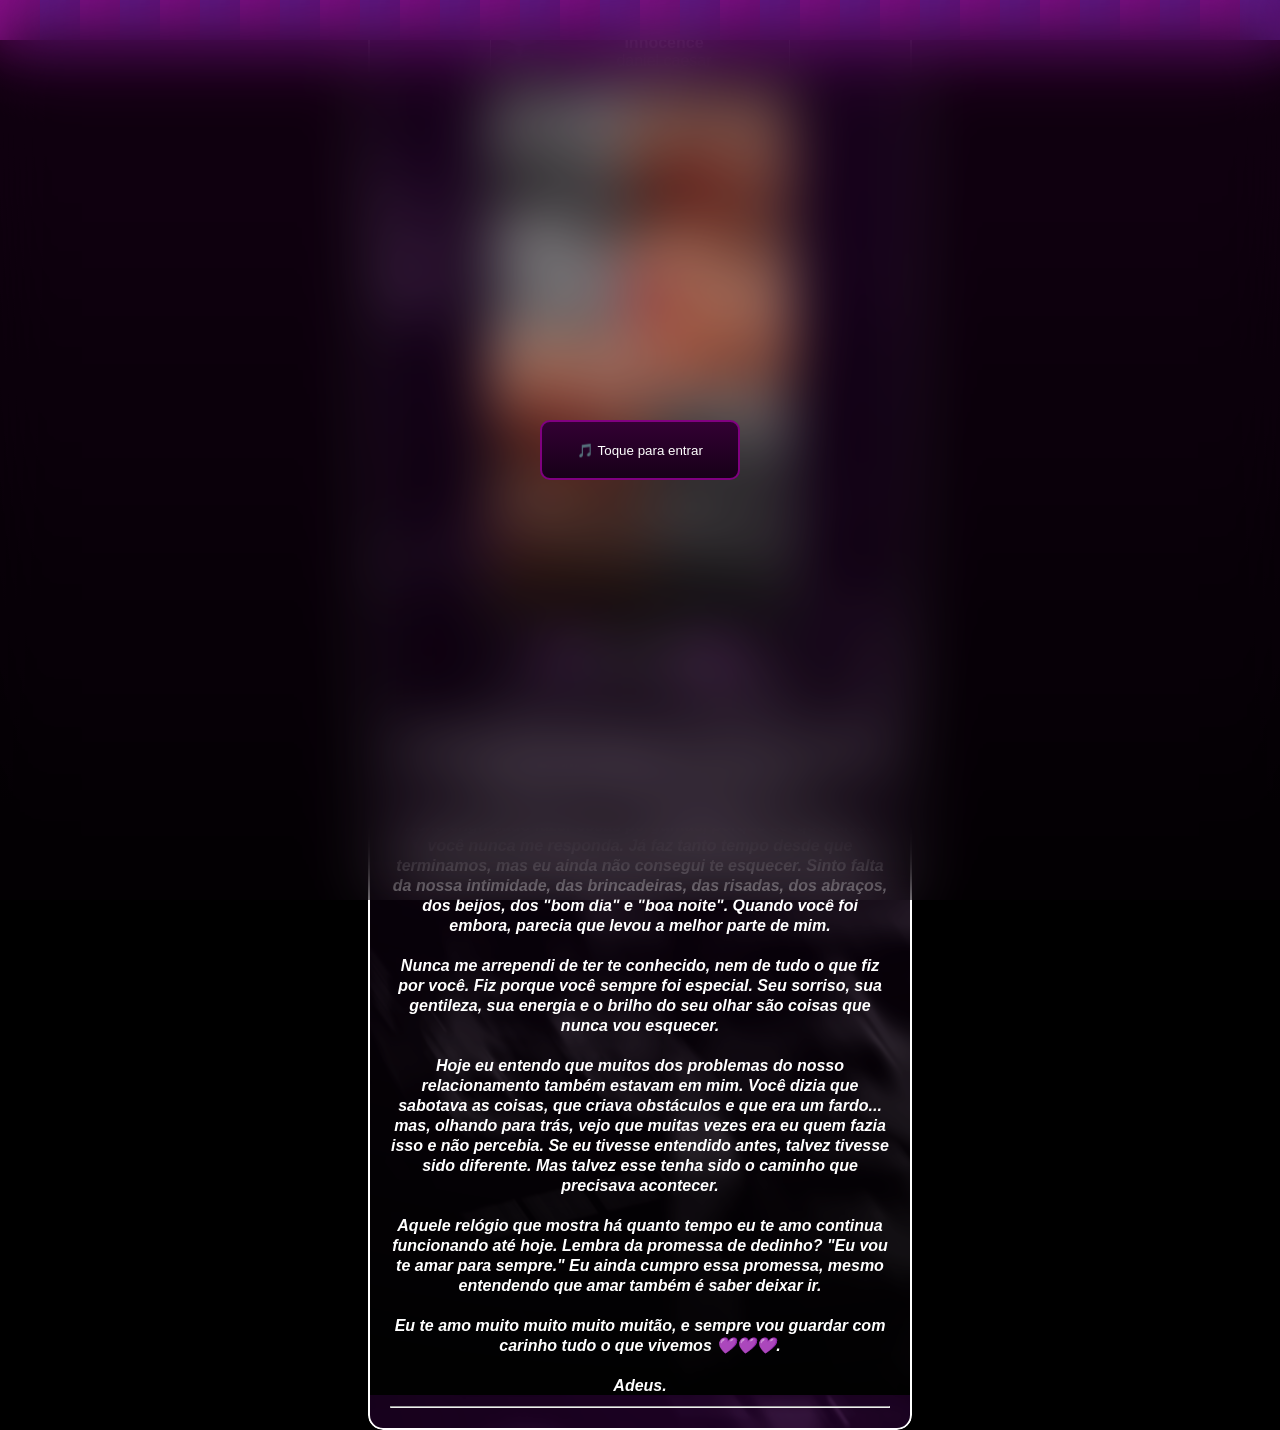
==== commit d3ca8393: "Music Bug Resolvido" ====
--- a/index.html
+++ b/index.html
@@ -2,25 +2,155 @@
 <html lang="pt-BR">
 <head>
     <meta charset="UTF-8">
-    <title>Redirecionando...</title>
-    <style>
-        body{
-            background:#000000 linear-gradient(#130013 ,#000000) no-repeat;
-        }
-        p{
-            color:white;
-        }
-    </style>
+    <meta name="viewport" content="width=device-width, initial-scale=1.0">
+    <title>De mim para você ♡</title>
+    <link rel="stylesheet" type="text/css" href="assets/css/particulas_hearth_style.css">
+    <link rel="stylesheet" type="text/css" href="assets/css/estrutura_site_style.css">
 </head>
 <body>
 
-<p>Você será redirecionado em instantes...</p>
+    <div class="contaner-acessar" id="entrar">
+        <button class="btn-acessar">🎵 Toque para entrar</button>
+    </div>
+    <div class="container">
+        <div class="hearth">
+            <span style="--i:11"></span>
+            <span style="--i:17"></span>
+            <span style="--i:25"></span>
+            <span style="--i:14"></span>
+            <span style="--i:9"></span>
+            <span style="--i:21"></span>
+            <span style="--i:18"></span>
+            <span style="--i:28"></span>
+            <span style="--i:4"></span>
+            <span style="--i:10"></span>
+            <span style="--i:19"></span>
+            <span style="--i:23"></span>
+            <span style="--i:12"></span>
+            <span style="--i:29"></span>
+            <span style="--i:31"></span>
+            <span style="--i:16"></span>
+            <span style="--i:9"></span>
+            <span style="--i:14"></span>
+            <span style="--i:16"></span>
+            <span style="--i:17"></span>
+            <span style="--i:25"></span>
+            <span style="--i:11"></span>
+            <span style="--i:17"></span>
+            <span style="--i:25"></span>
+            <span style="--i:14"></span>
+            <span style="--i:9"></span>
+            <span style="--i:21"></span>
+            <span style="--i:18"></span>
+            <span style="--i:28"></span>
+            <span style="--i:4"></span>
+            <span style="--i:10"></span>
+            <span style="--i:19"></span>
+            <span style="--i:23"></span>
+            <span style="--i:12"></span>
+            <span style="--i:29"></span>
+            <span style="--i:31"></span>
+            <span style="--i:16"></span>
+            <span style="--i:9"></span>
+            <span style="--i:14"></span>
+            <span style="--i:16"></span>
+            <span style="--i:17"></span>
+            <span style="--i:25"></span>
+        </div>
+    </div>
 
-<script>
-    setTimeout(() => {
-        window.location.href = "index2.html";
-    }, 3000);
-</script>
+    <div class="parent-container">
+        <div class="grid-main">
+            <a href="https://www.youtube.com/watch?v=6o79RN3BnNE&t=1s" target="_blank" rel="external">
+                <div class="notific-music">
+                    <audio id="musica" loop>
+                        <source src="assets/music/music3.ogg" type="audio/ogg">
+                    </audio>
+                    <div class="container-items">
+                        <img src="assets/img/music/img-music01.jpg" alt="img music" class="img-music">
+                        <div class="container-status">
+                            <p class="name-music">Innocence</p>
+                            <p class="name-compositor">daniel caesar</p>
+                        </div>
+                    </div>
+            </a>
+            </div>
+            <div class="slider">
+                <div class="slides">
+                    <input type="radio" name="radio-btn" id="radio1">
+                    <input type="radio" name="radio-btn" id="radio2">
+                    <input type="radio" name="radio-btn" id="radio3">
+                    <input type="radio" name="radio-btn" id="radio4">
+                    <input type="radio" name="radio-btn" id="radio5">
+                    <input type="radio" name="radio-btn" id="radio6">
+                    <input type="radio" name="radio-btn" id="radio7">
+                    <div class="slide first">
+                        <img src="assets/img/photos/img-01.jpeg" alt="img casal">
+                    </div>
+                    <div class="slide">
+                        <img src="assets/img/photos/img-02.jpeg" alt="img casal">
+                    </div>
+                    <div class="slide">
+                        <img src="assets/img/photos/img-03.jpeg" alt="img casal">
+                    </div>
+                    <div class="slide">
+                        <img src="assets/img/photos/img-04.jpeg" alt="img casal">
+                    </div>
+                    <div class="slide">
+                        <img src="assets/img/photos/img-05.jpeg" alt="img casal">
+                    </div>
+                    <div class="slide">
+                        <img src="assets/img/photos/img-06.jpeg" alt="img casal">
+                    </div>
+                    <div class="slide">
+                        <img src="assets/img/photos/img-07.jpeg" alt="img casal">
+                    </div>
+                    <div class="navigation-auto">
+                        <div class="auto-btn1"></div>
+                        <div class="auto-btn2"></div>
+                        <div class="auto-btn3"></div>
+                        <div class="auto-btn4"></div>
+                        <div class="auto-btn5"></div>
+                        <div class="auto-btn6"></div>
+                        <div class="auto-btn7"></div>
+                    </div>
+                </div>
+            </div>
+            <span class="label-loveu"">💜 Eu te amo 💜:</span>
+            <span class="contador-love" id="tempo">data</span> 
+            <hr width="100%" style="margin-top: 10px;">
+            <p class="declaracao">
+                Oii, Hakelly! Tudo bem com você? Como estão as coisas? Você entrou na faculdade de Biomedicina ou decidiu seguir a carreira de perita criminal? Já está morando sozinha?
+            </p>
+            <p class="declaracao">
+                Acho engraçado fazer essas perguntas, porque sei que talvez você nunca me responda. Já faz tanto tempo desde que terminamos, mas eu ainda não consegui te esquecer. Sinto falta da nossa intimidade, das brincadeiras, das risadas, dos abraços, dos beijos, dos "bom dia" e "boa noite". Quando você foi embora, parecia que levou a melhor parte de mim.
+            </p>
+            <p class="declaracao">
+                Nunca me arrependi de ter te conhecido, nem de tudo o que fiz por você. Fiz porque você sempre foi especial. Seu sorriso, sua gentileza, sua energia e o brilho do seu olhar são coisas que nunca vou esquecer.
+            </p>
+            <p class="declaracao">
+                Hoje eu entendo que muitos dos problemas do nosso relacionamento também estavam em mim. Você dizia que sabotava as coisas, que criava obstáculos e que era um fardo... mas, olhando para trás, vejo que muitas vezes era eu quem fazia isso e não percebia. Se eu tivesse entendido antes, talvez tivesse sido diferente. Mas talvez esse tenha sido o caminho que precisava acontecer.
+            </p>
+            <p class="declaracao">
+                Aquele relógio que mostra há quanto tempo eu te amo continua funcionando até hoje. Lembra da promessa de dedinho? "Eu vou te amar para sempre." Eu ainda cumpro essa promessa, mesmo entendendo que amar também é saber deixar ir.
+            </p>
+            <p class="declaracao">
+                Eu te amo muito muito muito muitão, e sempre vou guardar com carinho tudo o que vivemos 💜💜💜.
+            </p>
+            <p class="declaracao">
+                Adeus.
+            </p>
 
+            <!--<p class="declaracao">Minha vida era um caos, eu vivia no improviso, sem me importar muito com o que podia acontecer. Até que o seu olhar me prendeu de um jeito impossível de ignorar, e tudo o que eu quis foi te conhecer. Desde aquele dia, não me arrependo nem por um segundo de ter me arriscado, porque é no seu abraço que eu sei exatamente onde quero estar, e é o seu sorriso que eu quero ver todos os dias. <br>
+            Te amuu muito muito muito 💜💜💜</p>-->
+            <hr width="100%">
+            
+        </div>
+
+    </div>
+
+        <script src="assets/js/carrocel.js"></script>
+
+    
 </body>
-</html>+</html>
--- a/assets/css/particulas_hearth_style.css
+++ b/assets/css/particulas_hearth_style.css
@@ -0,0 +1,86 @@
+*{
+    margin:0;
+    padding:0;
+    box-sizing: border-box;
+}
+
+html, body{
+    width: 100%;
+    height: 100%;
+}
+
+
+.container{
+    position: fixed;
+    width:100%;
+    height:100%;
+    overflow: hidden;
+    z-index: 10;
+    pointer-events: none;
+}
+
+.hearth{
+    position: absolute;
+    display: flex;
+    width:100%;
+    height: 100%;
+    justify-content: space-between;
+}
+
+
+
+.hearth span {
+    --cor:#ac16ac;
+  position: relative;
+  min-width: 40px;
+  height: 40px;
+  background: var(--cor);
+  display: inline-block;
+  box-shadow:0 0  50px #800075, 0 0  100px #460746;
+  animation:
+    caindo calc(150s / var(--i)) ease-in infinite,
+    balanco calc(30s / var(--i)) ease-in-out infinite;
+}
+
+.hearth span::before,
+.hearth span::after {
+  content: "";
+  position: absolute;
+  width: 40px;
+  height: 40px;
+  background: var(--cor);
+  border-radius: 50%;
+}
+
+.hearth span::before {
+  top: -20px;
+  left: 0;
+}
+
+.hearth span::after {
+  left: 20px;
+  top: 0;
+}
+
+@keyframes caindo{
+    0%{
+        top:-10vh;
+    }
+    100%{
+        top:110vh;
+    }
+}
+
+@keyframes balanco{
+  0%  { transform: translateX(-25px) rotate(-30deg) scale(calc(7 / var(--i))); }
+  50%  { transform: translateX(25px) rotate(-60deg) scale(calc(7 / var(--i)));}
+  100%  { transform: translateX(-25px) rotate(-30deg)scale(calc(7 / var(--i))); }
+}
+
+.hearth span:nth-of-type(even){
+    --cor:#6d29ad;
+    background-color: var(--cor);
+    box-shadow: 0 0  50px #640a64, 0 0  100px #460746;
+}
+
+
--- a/assets/css/estrutura_site_style.css
+++ b/assets/css/estrutura_site_style.css
@@ -0,0 +1,271 @@
+*{
+    margin:0;
+    padding:0;
+    box-sizing: border-box;
+    font-family: Arial, Helvetica, sans-serif;
+    color: white;
+}
+
+html,body{
+    width: 100%;
+    height: 100%;
+}
+
+body{
+    min-height: 100%;
+
+    display: flex;
+    justify-content: center;
+    align-items: center;
+
+    background:#000000 linear-gradient(#130013 ,#000000) no-repeat;
+}
+
+.contaner-acessar{
+    width: 100%;
+    height: 100%;
+    display: flex;
+    justify-content: center;
+    align-items: center;
+    
+    backdrop-filter: blur(30px);
+    -webkit-backdrop-filter: blur(30px); /* Safari */
+
+    background: rgba(17, 0, 16, 0.2); /* Necessário para o efeito aparecer */
+    position: fixed;
+    z-index: 100;
+}
+
+.contaner-acessar .btn-acessar{
+    width: 200px;
+    height: 60px;
+    background:#130013 linear-gradient(#330033 ,#170018) no-repeat;
+    padding: 15px;
+    border-radius: 10px;
+    border: 2px solid purple
+}
+
+.contaner-acessar .btn-acessar:hover{
+    cursor: pointer;
+    border: 2px solid rgb(255, 0, 255)
+}
+
+.parent-container{
+    max-width: 768px;
+    background-image: url('../img/photos/background.png');
+    background: repeat center cover fixed;
+    box-shadow:0 0 50px 50px rgba(0, 0, 0, 0.4);
+
+    margin:auto;
+    padding: 20px;
+    border:2px solid white;
+    border-radius: 15px;
+
+     mask-image: linear-gradient(black, black);
+    -webkit-mask-image: linear-gradient(black, black);
+    mask-size: 100% 100%;
+    mask-repeat: no-repeat;
+
+}
+
+.grid-main{
+    display: grid;
+    justify-items: center;
+
+}
+
+.notific-music{
+    position: relative;
+    overflow: hidden;
+
+    width: clamp(127px,80%,300px);
+    height: clamp(50px, 7vh, 60px);
+
+    padding: 5px;
+    border-radius: 15px;
+    border: 1px solid rgb(255, 255, 255);
+    background:#1c001f ;
+
+    box-shadow: 3px 3px 10px 5px rgba(0, 0, 0, 0.2);
+}
+
+.notific-music .container-items{
+    /*background: gray;*/
+    width: 100%;
+    height: 100%;
+
+    display: flex;
+}
+.notific-music a{
+    text-decoration: none;
+}
+
+.container-items .img-music{
+    height: 100%;
+    aspect-ratio: 1 / 1;
+
+    border-radius: 8px;
+}
+
+.container-items .container-status{
+    display: flex;
+    flex-direction: column;
+
+    justify-content: center;
+    align-items: center;
+
+    width: 100%;
+    height: 100%;
+    /*background: green;*/
+    overflow: hidden;
+    padding: 0 5px;
+}
+
+.container-status p{
+    width: 100%;
+    white-space: nowrap;
+    font-size: clamp(10px,3vw,16px);
+    text-align: center;
+}
+
+.container-status .name-music{
+    font-weight: bold;
+}
+
+.container-status .name-compositor{
+    color: rgb(187, 187, 187);
+}
+
+.slider{
+    width: clamp(160px,50vw,300px);
+    margin-top: 10px;
+    border: 2px solid white;
+    border-radius: 20px;
+    overflow: hidden;
+}
+
+.slider .slides{
+    width: 400%;
+    display: flex;
+}
+
+.slides input{
+    display: none;
+}
+
+.slides .slide{
+    width: 25%;
+    position: relative;
+    transition: 2s;
+}
+
+.slide::after {
+  content: "";
+  position: absolute;
+  top: 0;
+  left: 0;
+  width: 100%;
+  height: 100%;
+  background: linear-gradient(rgba(0, 0, 0, 0.3) ,rgba(0, 0, 0, 0) ,rgb(0, 0, 0, 1) ); /* Cor sólida com 50% opacidade */
+  z-index: 1; /* Garante que fique na frente */
+}
+
+
+.slide img{
+    width:clamp(160px,50vw,300px);
+}
+
+#radio1:checked ~ .first{
+    margin-left:0;
+}
+
+#radio2:checked ~ .first{
+    margin-left: -25%;
+}
+#radio3:checked ~ .first{
+    margin-left: -50%;
+}
+#radio4:checked ~ .first{
+    margin-left: -75%;
+}
+#radio5:checked ~ .first{
+    margin-left: -100%;
+}
+#radio6:checked ~ .first{
+    margin-left: -125%;
+}
+#radio7:checked ~ .first{
+    margin-left: -150%;
+}
+
+.navigation-auto div{
+    border:2px solid white;
+    padding:5px;
+    border-radius:10px;
+    cursor: pointer;
+    transition:1s;
+    z-index: 2;
+}
+
+.navigation-auto{
+    position: absolute;
+    width:clamp(160px,50vw,300px);
+    margin-top: 5px;
+    display:flex;
+    justify-content: center;
+}
+
+.navigation-auto div:not(:last-child){
+    margin-right:  3px;
+}
+
+#radio1:checked ~ .navigation-auto .auto-btn1{
+    background-color: white;
+    width:20px;
+}
+#radio2:checked ~ .navigation-auto .auto-btn2{
+    background-color: white;
+    width:20px;
+}
+#radio3:checked ~ .navigation-auto .auto-btn3{
+    background-color: white;
+    width:20px;
+}
+#radio4:checked ~ .navigation-auto .auto-btn4{
+    background-color: white;
+    width:20px;
+}
+#radio5:checked ~ .navigation-auto .auto-btn5{
+    background-color: white;
+    width:20px;
+}
+#radio6:checked ~ .navigation-auto .auto-btn6{
+    background-color: white;
+    width:20px;
+}
+#radio7:checked ~ .navigation-auto .auto-btn7{
+    background-color: white;
+    width:20px;
+}
+
+.parent-container .label-loveu{
+    font-size: clamp(22px,10vw,25px);
+    margin-top: 5px;
+}
+
+.parent-container .contador-love{
+    font-size: clamp(14px,5vw,18px);
+    margin: 10px 0 15px 0;
+}
+
+.parent-container .declaracao{
+    width:clamp(50px,80vw,500px);
+    text-align: center;
+    margin: 10px 0;
+    font-weight: bold;
+    font-style: italic;
+    line-height: 20px;
+    font-size: 16px;
+
+}
+
